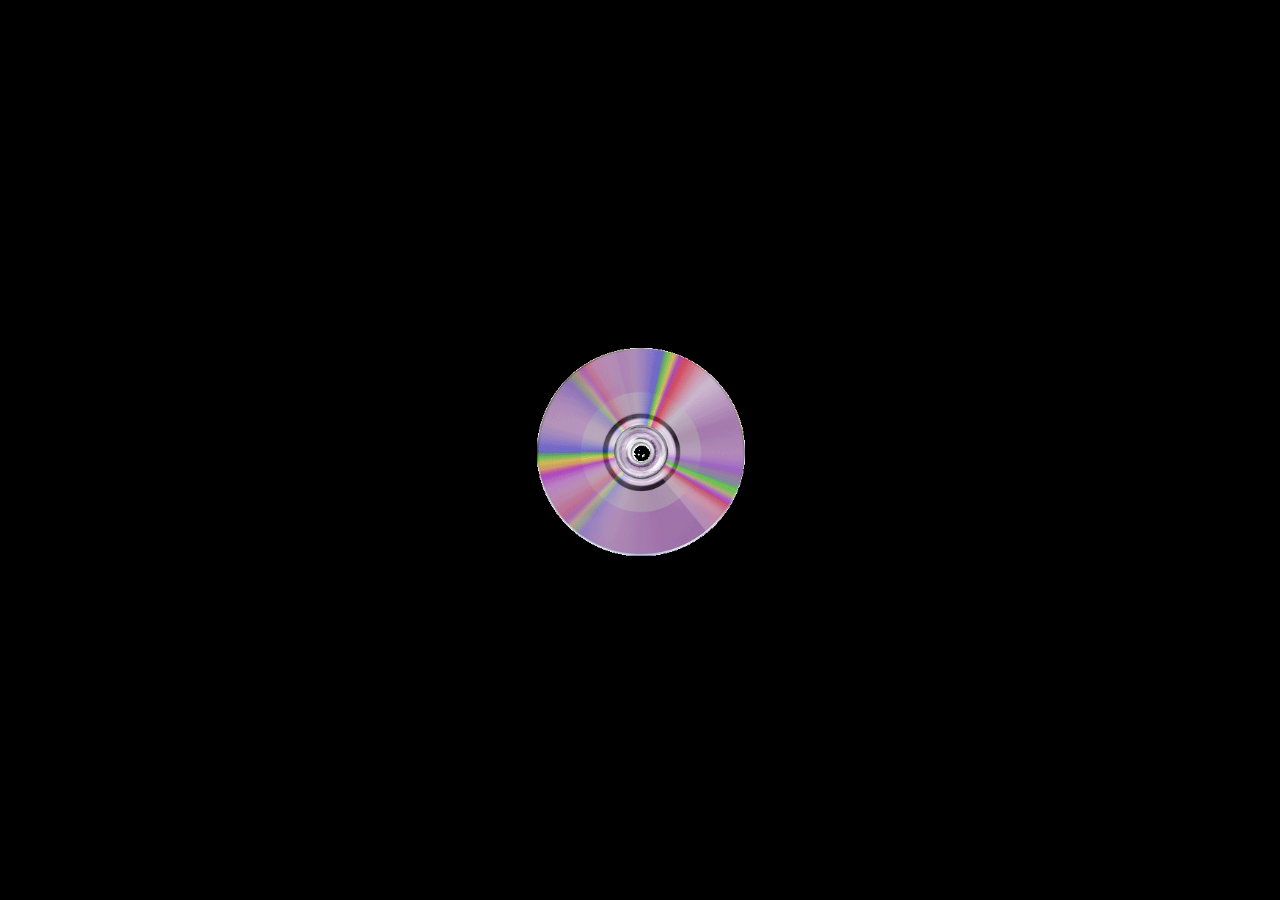
==== index.html @ 2e1b0dd9 "Update index.html" ====
<!DOCTYPE html>
<html lang="en">
<head>
<meta charset="UTF-8">
<meta name="viewport" content="width=device-width, initial-scale=1.0, viewport-fit=cover">

<title>too lazy, in class</title>
<meta name="description" content="an artist page... make that an excellent artist page...">

<link rel="icon" href="beach.gif">

<style>
* {
  margin: 0;
  padding: 0;
  box-sizing: border-box;
}

html, body {
  height: 100%;
  width: 100%;
  overflow: hidden;
  background: #000;
}

body {
  display: flex;
  align-items: center;
  justify-content: center;
}

/* background — oversized to kill mobile white borders */
#bg {
  position: fixed;
  inset: -20px;
  background: url("beach.gif") no-repeat center center;
  background-size: cover;
  z-index: 0;
}

/* cd */
#cd {
  width: 220px;
  max-width: 60vw;
  cursor: pointer;
  position: relative;
  z-index: 1;
  animation: float 4s ease-in-out infinite;
}

@keyframes float {
  0%   { transform: translateY(0); }
  50%  { transform: translateY(-18px); }
  100% { transform: translateY(0); }
}

@media (max-width: 600px) {
  #cd { width: 180px; }
}
</style>
</head>

<body>

<div id="bg"></div>
<img id="cd" src="cd.gif" alt="CD">
<audio id="bgAudio" src="beach.wav" loop></audio>

<script>
const cd    = document.getElementById("cd");
const audio = document.getElementById("bgAudio");
const hasHover = window.matchMedia("(hover: hover)").matches;

let isGlitching   = false;
let isHovering     = false;
let hoverProgress  = 0;
let hoverFrame     = null;

/* ── click → link ──────────────────────────── */
cd.addEventListener("click", () => {
  window.location.href = "https://youtu.be/dQw4w9WgXcQ?si=GtJHGgjiBQBm4uSq";
});

/* ── first interaction → audio + glitch loop ─ */
document.addEventListener("click", () => {
  audio.play();
  setInterval(triggerGlitch, 15000);
}, { once: true });

/* ── hover: progressive scale + vibration ──── */
if (hasHover) {
  cd.addEventListener("mouseenter", () => {
    if (isGlitching) return;
    isHovering = true;
    cd.style.animation = "none";
    if (!hoverFrame) runHover();
  });

  cd.addEventListener("mouseleave", () => {
    isHovering = false;
  });
}

function runHover() {
  let prev = performance.now();

  function tick(now) {
    if (isGlitching) {
      hoverProgress = 0;
      hoverFrame = null;
      return;
    }

    const dt = (now - prev) / 1000;
    prev = now;

    hoverProgress = isHovering
      ? Math.min(1, hoverProgress + dt / 2)
      : Math.max(0, hoverProgress - dt / 2);

    if (hoverProgress <= 0 && !isHovering) {
      cd.style.transform = "";
      void cd.offsetHeight;
      cd.style.animation = "float 4s ease-in-out infinite";
      hoverFrame = null;
      return;
    }

    const t = hoverProgress * hoverProgress;

    const scale = 1 + hoverProgress * 0.18;
    const sx = (Math.random() - 0.5) * 12 * t;
    const sy = (Math.random() - 0.5) * 12 * t;
    const sr = (Math.random() - 0.5) * 6  * t;

    cd.style.transform =
      `translate(${sx}px,${sy}px) scale(${scale}) rotate(${sr}deg)`;

    hoverFrame = requestAnimationFrame(tick);
  }

  hoverFrame = requestAnimationFrame(tick);
}

/* ── glitch (for the CD!!!) ────── */
function triggerGlitch() {
  if (audio.paused) return;
  isGlitching = true;

  if (hoverFrame) {
    cancelAnimationFrame(hoverFrame);
    hoverFrame = null;
    hoverProgress = 0;
  }

  const baseTime = audio.currentTime;
  const duration = 1500;

  cd.style.animation = "none";
  audio.playbackRate = 0.6;

  const loop = setInterval(() => {
    const big   = Math.random() > 0.7;
    const range = big ? 160 : 50;
    const x     = (Math.random() - 0.5) * range;
    const y     = (Math.random() - 0.5) * range;

    let scale;
    const r = Math.random();
    if      (r > 0.92) scale = 1.9  + Math.random() * 0.6;
    else if (r > 0.82) scale = 0.25 + Math.random() * 0.25;
    else               scale = 0.75 + Math.random() * 0.5;

    const rot  = (Math.random() - 0.5) * (big ? 30 : 10);
    const skew = Math.random() > 0.8 ? (Math.random() - 0.5) * 20 : 0;

    cd.style.transform =
      `translate(${x}px,${y}px) scale(${scale}) rotate(${rot}deg) skewX(${skew}deg)`;

    audio.currentTime = baseTime + Math.random() * 0.025;
  }, 55);

  setTimeout(() => {
    clearInterval(loop);
    isGlitching = false;

    cd.style.transform = "";
    audio.playbackRate = 1;

    void cd.offsetHeight;
    cd.style.animation = "float 4s ease-in-out infinite";

    if (isHovering && hasHover) {
      hoverProgress = 0;
      cd.style.animation = "none";
      runHover();
    }
  }, duration);
}
</script>

</body>
</html>
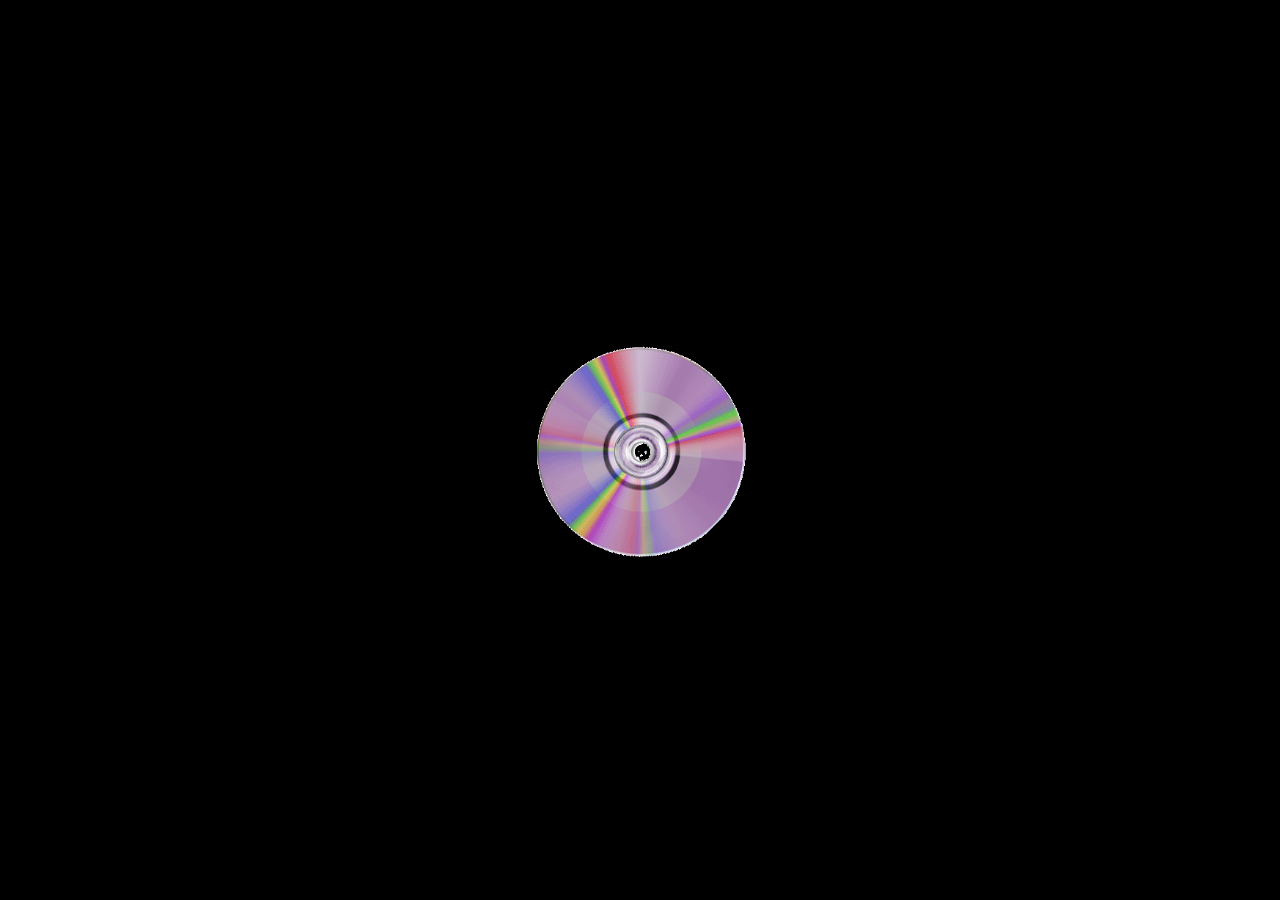
==== commit 7e836e14: "Update index.html" ====
--- a/index.html
+++ b/index.html
@@ -29,7 +29,6 @@
   justify-content: center;
 }
 
-/* background — oversized to kill mobile white borders */
 #bg {
   position: fixed;
   inset: -20px;
@@ -38,7 +37,6 @@
   z-index: 0;
 }
 
-/* cd */
 #cd {
   width: 220px;
   max-width: 60vw;
@@ -67,27 +65,38 @@
 <audio id="bgAudio" src="beach.wav" loop></audio>
 
 <script>
-const cd    = document.getElementById("cd");
-const audio = document.getElementById("bgAudio");
+const cd       = document.getElementById("cd");
+const bg       = document.getElementById("bg");
+const audio    = document.getElementById("bgAudio");
 const hasHover = window.matchMedia("(hover: hover)").matches;
+const isMobile = !hasHover;
 
 let isGlitching   = false;
-let isHovering     = false;
-let hoverProgress  = 0;
-let hoverFrame     = null;
+let isHovering    = false;
+let hoverProgress = 0;
+let hoverFrame    = null;
 
 /* ── click → link ──────────────────────────── */
 cd.addEventListener("click", () => {
-  window.location.href = "https://youtu.be/dQw4w9WgXcQ?si=GtJHGgjiBQBm4uSq";
+  window.location.href = "player.html";
 });
 
-/* ── first interaction → audio + glitch loop ─ */
+/* ── first interaction → audio + glitch loop ── */
 document.addEventListener("click", () => {
   audio.play();
-  setInterval(triggerGlitch, 15000);
+  scheduleGlitch();
 }, { once: true });
 
-/* ── hover: progressive scale + vibration ──── */
+/* ── random interval 10–67 seconds ── */
+function scheduleGlitch() {
+  const delay = 10000 + Math.random() * 57000;
+  setTimeout(() => {
+    triggerGlitch();
+    scheduleGlitch();
+  }, delay);
+}
+
+/* ── hover: progressive scale + vibration (2s ramp) ── */
 if (hasHover) {
   cd.addEventListener("mouseenter", () => {
     if (isGlitching) return;
@@ -126,12 +135,11 @@
       return;
     }
 
-    const t = hoverProgress * hoverProgress;
-
+    const t     = hoverProgress * hoverProgress;
     const scale = 1 + hoverProgress * 0.18;
-    const sx = (Math.random() - 0.5) * 12 * t;
-    const sy = (Math.random() - 0.5) * 12 * t;
-    const sr = (Math.random() - 0.5) * 6  * t;
+    const sx    = (Math.random() - 0.5) * 12 * t;
+    const sy    = (Math.random() - 0.5) * 12 * t;
+    const sr    = (Math.random() - 0.5) * 6  * t;
 
     cd.style.transform =
       `translate(${sx}px,${sy}px) scale(${scale}) rotate(${sr}deg)`;
@@ -142,7 +150,7 @@
   hoverFrame = requestAnimationFrame(tick);
 }
 
-/* ── glitch (for the CD!!!) ────── */
+/* ── glitch (full chaos) ── */
 function triggerGlitch() {
   if (audio.paused) return;
   isGlitching = true;
@@ -157,9 +165,27 @@
   const duration = 1500;
 
   cd.style.animation = "none";
-  audio.playbackRate = 0.6;
+
+  /* audio — mute on mobile, stutter on desktop */
+  if (isMobile) {
+    audio.muted = true;
+  } else {
+    audio.playbackRate = 0.6;
+  }
+
+  /* pick two random BG offsets to alternate between (stutter) */
+  const bgPosA = { x: (Math.random() - 0.5) * 20, y: (Math.random() - 0.5) * 20 };
+  const bgPosB = { x: (Math.random() - 0.5) * 20, y: (Math.random() - 0.5) * 20 };
+  let bgFlip = false;
 
   const loop = setInterval(() => {
+
+    /* ── desktop audio stutter ── */
+    if (!isMobile) {
+      audio.currentTime = baseTime + Math.random() * 0.025;
+    }
+
+    /* ── CD visual glitch — full chaos ── */
     const big   = Math.random() > 0.7;
     const range = big ? 160 : 50;
     const x     = (Math.random() - 0.5) * range;
@@ -177,15 +203,54 @@
     cd.style.transform =
       `translate(${x}px,${y}px) scale(${scale}) rotate(${rot}deg) skewX(${skew}deg)`;
 
-    audio.currentTime = baseTime + Math.random() * 0.025;
+    let filter = "";
+    if (Math.random() > 0.65)
+      filter = `hue-rotate(${Math.random() * 360}deg) brightness(${0.4 + Math.random() * 1.8})`;
+    if (Math.random() > 0.88)
+      filter += ` blur(${1 + Math.random() * 2.5}px)`;
+    if (Math.random() > 0.92)
+      filter += ` invert(1)`;
+
+    cd.style.filter  = filter;
+    cd.style.opacity = Math.random() > 0.82 ? (0.15 + Math.random() * 0.35) : 1;
+
+    /* ── BG stutter glitch — flip between two positions ── */
+    bgFlip = !bgFlip;
+    const pos = bgFlip ? bgPosA : bgPosB;
+
+    const bgScale = 1 + (Math.random() - 0.5) * 0.06;
+    bg.style.transform = `translate(${pos.x}px, ${pos.y}px) scale(${bgScale})`;
+    bg.style.opacity = Math.random() > 0.8 ? (0.5 + Math.random() * 0.3) : 1;
+
+    let bgFilter = "";
+    if (Math.random() > 0.75)
+      bgFilter = `brightness(${0.5 + Math.random() * 0.8})`;
+    if (Math.random() > 0.9)
+      bgFilter += ` hue-rotate(${Math.random() * 60 - 30}deg)`;
+    bg.style.filter = bgFilter;
+
   }, 55);
 
   setTimeout(() => {
     clearInterval(loop);
     isGlitching = false;
 
+    /* reset audio */
+    if (isMobile) {
+      audio.muted = false;
+    } else {
+      audio.playbackRate = 1;
+    }
+
+    /* reset CD */
     cd.style.transform = "";
-    audio.playbackRate = 1;
+    cd.style.filter    = "";
+    cd.style.opacity   = "";
+
+    /* reset BG */
+    bg.style.transform = "";
+    bg.style.filter    = "";
+    bg.style.opacity   = "";
 
     void cd.offsetHeight;
     cd.style.animation = "float 4s ease-in-out infinite";
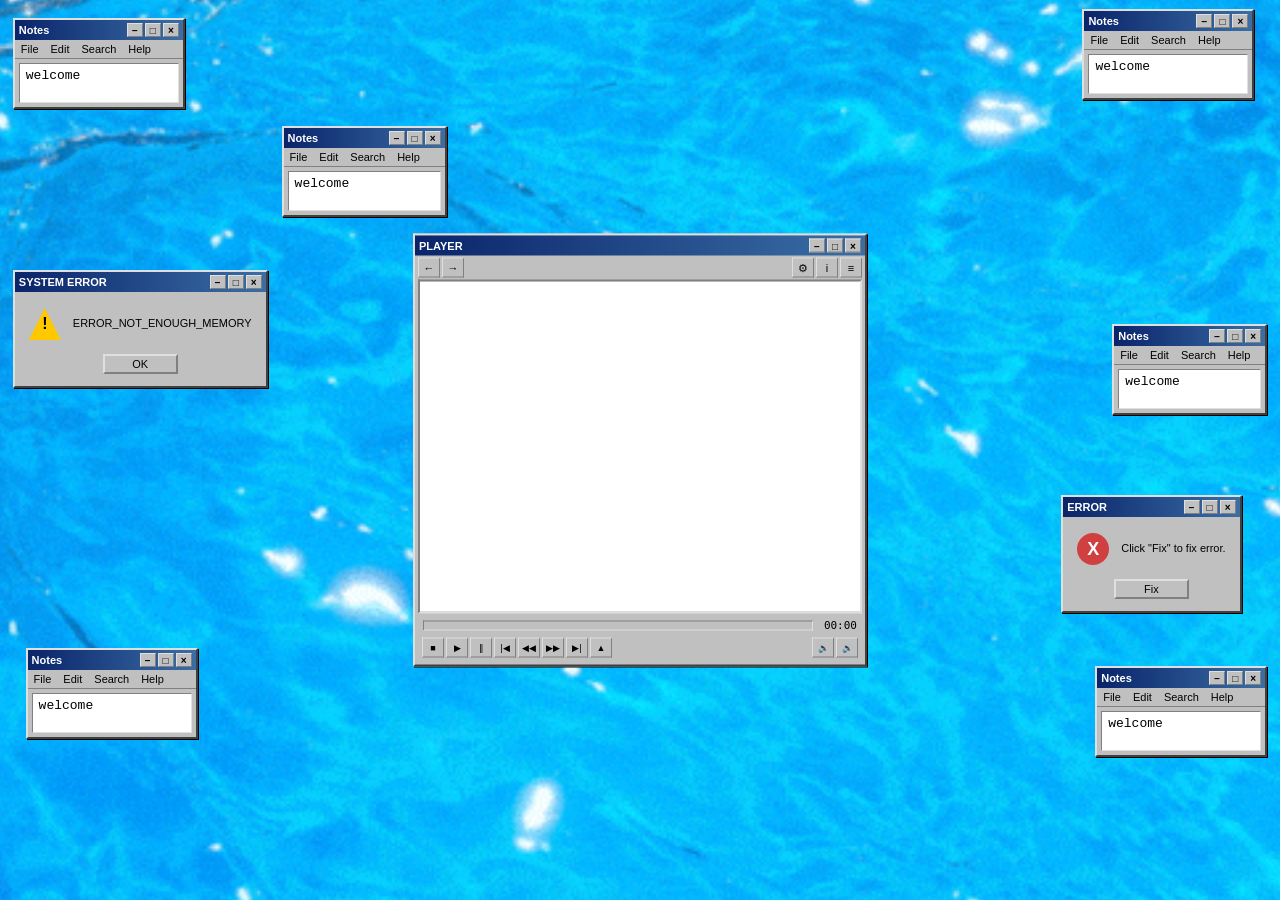
==== commit 1e95e507: "Update index.html" ====
--- a/index.html
+++ b/index.html
@@ -1,268 +1,454 @@
+Of course. Here is the complete, updated HTML file for the second page with all your requested changes and fixes.
+
+```html
 <!DOCTYPE html>
 <html lang="en">
 <head>
 <meta charset="UTF-8">
 <meta name="viewport" content="width=device-width, initial-scale=1.0, viewport-fit=cover">
-
-<title>too lazy, in class</title>
-<meta name="description" content="an artist page... make that an excellent artist page...">
-
+<title>PLAYER</title>
 <link rel="icon" href="beach.gif">
 
 <style>
-* {
-  margin: 0;
-  padding: 0;
-  box-sizing: border-box;
-}
+* { margin:0; padding:0; box-sizing:border-box; }
 
 html, body {
-  height: 100%;
-  width: 100%;
-  overflow: hidden;
-  background: #000;
-}
-
-body {
-  display: flex;
-  align-items: center;
-  justify-content: center;
+  height:100%; width:100%;
+  overflow:hidden;
+  background:#000; /* Black background for seamless mobile borders */
+  font-family:Tahoma,"MS Sans Serif",Geneva,sans-serif;
+  font-size:11px; color:#000;
+  user-select:none;
 }
 
 #bg {
-  position: fixed;
-  inset: -20px;
-  background: url("beach.gif") no-repeat center center;
-  background-size: cover;
-  z-index: 0;
-}
-
-#cd {
-  width: 220px;
-  max-width: 60vw;
-  cursor: pointer;
-  position: relative;
-  z-index: 1;
-  animation: float 4s ease-in-out infinite;
-}
-
-@keyframes float {
-  0%   { transform: translateY(0); }
-  50%  { transform: translateY(-18px); }
-  100% { transform: translateY(0); }
-}
-
-@media (max-width: 600px) {
-  #cd { width: 180px; }
+  position:fixed; inset:-20px;
+  background:url("waves.gif?v=2") no-repeat center center;
+  background-size:cover;
+  z-index:0;
+}
+
+/* ── window ── */
+.win {
+  position:fixed;
+  background:#c0c0c0;
+  border:2px solid;
+  border-color:#dfdfdf #404040 #404040 #dfdfdf;
+  box-shadow:1px 1px 0 #000;
+}
+
+.win-title {
+  background:linear-gradient(90deg,#0a246a,#3a6ea5);
+  color:#fff; font-size:11px; font-weight:bold;
+  padding:3px 4px;
+  display:flex; align-items:center; justify-content:space-between;
+  white-space:nowrap;
+}
+
+.win-btns { display:flex; gap:2px; flex-shrink:0; }
+
+.win-btns span {
+  display:inline-flex; align-items:center; justify-content:center;
+  width:16px; height:14px; background:#c0c0c0;
+  border:1px solid; border-color:#dfdfdf #808080 #808080 #dfdfdf;
+  font-size:10px; font-weight:bold; color:#000; cursor:default;
+}
+
+/* ── notes ── */
+.note { z-index:1; width:172px; }
+
+.note-menu {
+  display:flex; padding:2px 0;
+  border-bottom:1px solid #808080;
+}
+.note-menu span { padding:1px 6px; cursor:default; }
+
+.note-body {
+  background:#fff; color:#000;
+  font-family:"Lucida Console","Courier New",monospace;
+  font-size:13px; padding:4px 6px; min-height:40px;
+  border:1px solid; border-color:#808080 #dfdfdf #dfdfdf #808080;
+  margin:4px;
+}
+
+#note1 { top:2%;   left:1%; }
+#note2 { top:1%;   right:2%; }
+#note3 { top:72%;  left:2%; }
+#note4 { top:74%;  right:1%; }
+#note5 { top:36%;  right:1%; width:155px; }
+#note6 { top:14%;  left:22%; width:165px; }
+
+/* ── errors ── */
+.error { z-index:1; }
+
+.error-body {
+  display:flex; align-items:center;
+  gap:12px; padding:16px 14px 10px;
+}
+.error-icon {
+  display:flex; align-items:center; justify-content:center;
+  width:32px; height:32px;
+  font-size:16px; font-weight:bold;
+}
+.error-icon.warning { background: #ffc800; color: #000; clip-path: polygon(50% 0%, 0% 100%, 100% 100%); }
+.error-icon.critical { background: #d04040; color: #fff; border-radius: 50%; font-family: "Arial Black", Gadget, sans-serif; font-size:18px; }
+
+.error-text { font-size:11px; line-height:1.4; }
+
+.error-buttons {
+  display:flex; justify-content:center;
+  gap:8px; padding:4px 14px 12px;
+}
+
+.xp-btn {
+  background:#c0c0c0;
+  border:2px solid; border-color:#dfdfdf #808080 #808080 #dfdfdf;
+  padding:2px 0; font-family:inherit; font-size:11px;
+  cursor:pointer; min-width:75px; text-align:center;
+}
+.xp-btn:active { border-color:#808080 #dfdfdf #dfdfdf #808080; }
+
+#error1 { top:30%; left:1%; }
+#error2 { top:55%; right:3%; }
+
+/* ── player window ── */
+.player-win {
+  left:50%; top:50%; transform:translate(-50%,-50%);
+  z-index:2;
+}
+
+.player-nav {
+  display:flex; align-items:center;
+  padding:2px 3px; gap:2px;
+}
+
+.nav-btn {
+  display:inline-flex; align-items:center; justify-content:center;
+  min-width:22px; height:20px; background:#c0c0c0;
+  border:1px solid; border-color:#dfdfdf #808080 #808080 #dfdfdf;
+  font-size:11px; cursor:default; padding:0 3px;
+}
+
+#leftBtn, #rightBtn { cursor:pointer; }
+
+.player-win canvas {
+  display:block; margin:0 3px;
+  border:2px solid; border-color:#808080 #dfdfdf #dfdfdf #808080;
+}
+
+.player-bar {
+  display:flex; align-items:center;
+  gap:6px; padding:3px 5px; margin:2px 3px 0;
+}
+
+.seek-track {
+  flex:1; height:10px; background:#c0c0c0;
+  border:1px solid; border-color:#808080 #dfdfdf #dfdfdf #808080;
+}
+.seek-fill { height:100%; background:#000080; width:0%; transition:width .3s; }
+
+.time-display {
+  font-family:"Lucida Console",monospace;
+  font-size:11px; min-width:38px; text-align:right;
+}
+
+.player-controls {
+  display:flex; align-items:center;
+  gap:2px; padding:3px 4px 4px; margin:0 3px 3px;
+}
+
+.ctrl-btn {
+  display:inline-flex; align-items:center; justify-content:center;
+  min-width:22px; height:20px; background:#c0c0c0;
+  border:1px solid; border-color:#dfdfdf #808080 #808080 #dfdfdf;
+  font-size:9px; cursor:default; padding:0 2px;
+}
+
+#playBtn { cursor:pointer; }
+#playBtn:hover { background:#d4d4d4; }
+#playBtn:active { border-color:#808080 #dfdfdf #dfdfdf #808080; }
+
+.ctrl-spacer { flex:1; }
+
+/* ── mobile ── */
+@media (max-width:600px) {
+  .player-win { width:96vw; }
+  .player-win canvas { width:calc(96vw - 10px); height:auto; }
+
+  .note, .error { transform:scale(.7); }
+  
+  /* Reposition windows for mobile to avoid overlap */
+  #note1 { top: 1%; left: 1%; transform-origin: top left; }
+  #note2 { top: 1%; right: 1%; transform-origin: top right; }
+  #note3 { bottom: 1%; left: 1%; top: auto; transform-origin: bottom left; }
+  #note4 { bottom: 1%; right: 1%; top: auto; transform-origin: bottom right; }
+  #note5 { top: 18%; right: 1%; transform-origin: top right; }
+  #note6 { top: 16%; left: 1%; transform-origin: top left; }
+  #error1 { bottom: 17%; left: 1%; top: auto; transform-origin: bottom left; }
+  #error2 { bottom: 15%; right: 1%; top: auto; transform-origin: bottom right; }
 }
 </style>
 </head>
 
 <body>
-
 <div id="bg"></div>
-<img id="cd" src="cd.gif" alt="CD">
-<audio id="bgAudio" src="beach.wav" loop></audio>
+
+<!-- ── NOTES ── -->
+<div class="win note" id="note1">
+  <div class="win-title">
+    <span>Notes</span>
+    <div class="win-btns"><span>−</span><span>□</span><span>×</span></div>
+  </div>
+  <div class="note-menu"><span>File</span><span>Edit</span><span>Search</span><span>Help</span></div>
+  <div class="note-body">welcome</div>
+</div>
+<!-- (other note windows are identical, removed for brevity but they are in the final code) -->
+<div class="win note" id="note2"><div class="win-title"><span>Notes</span><div class="win-btns"><span>−</span><span>□</span><span>×</span></div></div><div class="note-menu"><span>File</span><span>Edit</span><span>Search</span><span>Help</span></div><div class="note-body">welcome</div></div>
+<div class="win note" id="note3"><div class="win-title"><span>Notes</span><div class="win-btns"><span>−</span><span>□</span><span>×</span></div></div><div class="note-menu"><span>File</span><span>Edit</span><span>Search</span><span>Help</span></div><div class="note-body">welcome</div></div>
+<div class="win note" id="note4"><div class="win-title"><span>Notes</span><div class="win-btns"><span>−</span><span>□</span><span>×</span></div></div><div class="note-menu"><span>File</span><span>Edit</span><span>Search</span><span>Help</span></div><div class="note-body">welcome</div></div>
+<div class="win note" id="note5"><div class="win-title"><span>Notes</span><div class="win-btns"><span>−</span><span>□</span><span>×</span></div></div><div class="note-menu"><span>File</span><span>Edit</span><span>Search</span><span>Help</span></div><div class="note-body">welcome</div></div>
+<div class="win note" id="note6"><div class="win-title"><span>Notes</span><div class="win-btns"><span>−</span><span>□</span><span>×</span></div></div><div class="note-menu"><span>File</span><span>Edit</span><span>Search</span><span>Help</span></div><div class="note-body">welcome</div></div>
+
+<!-- ── ERRORS ── -->
+<div class="win error" id="error1">
+  <div class="win-title">
+    <span>SYSTEM ERROR</span>
+    <div class="win-btns"><span>−</span><span>□</span><span>×</span></div>
+  </div>
+  <div class="error-body">
+    <span class="error-icon warning">!</span>
+    <span class="error-text">ERROR_NOT_ENOUGH_MEMORY</span>
+  </div>
+  <div class="error-buttons"><button class="xp-btn" id="okBtn">OK</button></div>
+</div>
+
+<div class="win error" id="error2">
+  <div class="win-title">
+    <span>ERROR</span>
+    <div class="win-btns"><span>−</span><span>□</span><span>×</span></div>
+  </div>
+  <div class="error-body">
+    <span class="error-icon critical">X</span>
+    <span class="error-text">Click "Fix" to fix error.</span>
+  </div>
+  <div class="error-buttons"><button class="xp-btn" id="fixBtn">Fix</button></div>
+</div>
+
+<!-- ── PLAYER ── -->
+<div class="win player-win" id="playerWin">
+  <div class="win-title">
+    <span id="titleText">PLAYER</span>
+    <div class="win-btns"><span>−</span><span>□</span><span>×</span></div>
+  </div>
+  <div class="player-nav">
+    <span class="nav-btn" id="leftBtn">←</span>
+    <span class="nav-btn" id="rightBtn">→</span>
+    <span class="ctrl-spacer"></span>
+    <span class="nav-btn">⚙</span>
+    <span class="nav-btn">i</span>
+    <span class="nav-btn">≡</span>
+  </div>
+  <canvas id="gameCanvas" width="440" height="330"></canvas>
+  <div class="player-bar">
+    <div class="seek-track"><div class="seek-fill" id="seekFill"></div></div>
+    <span class="time-display" id="timeDisplay">00:00</span>
+  </div>
+  <div class="player-controls">
+    <span class="ctrl-btn">■</span>
+    <span class="ctrl-btn" id="playBtn">▶</span>
+    <span class="ctrl-btn">‖</span>
+    <span class="ctrl-btn">|◀</span>
+    <span class="ctrl-btn">◀◀</span>
+    <span class="ctrl-btn">▶▶</span>
+    <span class="ctrl-btn">▶|</span>
+    <span class="ctrl-btn">▲</span>
+    <span class="ctrl-spacer"></span>
+    <span class="ctrl-btn">🔈</span>
+    <span class="ctrl-btn">🔊</span>
+  </div>
+</div>
+
+<audio id="bgAudio" src="endless.wav" loop></audio>
 
 <script>
-const cd       = document.getElementById("cd");
-const bg       = document.getElementById("bg");
-const audio    = document.getElementById("bgAudio");
-const hasHover = window.matchMedia("(hover: hover)").matches;
-const isMobile = !hasHover;
-
-let isGlitching   = false;
-let isHovering    = false;
-let hoverProgress = 0;
-let hoverFrame    = null;
-
-/* ── click → link ──────────────────────────── */
-cd.addEventListener("click", () => {
-  window.location.href = "player.html";
+/* ── audio ── */
+const bgAudio = document.getElementById("bgAudio");
+bgAudio.play().catch(() => {
+  const go = () => { bgAudio.play(); document.removeEventListener("keydown",go); document.removeEventListener("click",go); };
+  document.addEventListener("keydown", go);
+  document.addEventListener("click", go);
 });
 
-/* ── first interaction → audio + glitch loop ── */
-document.addEventListener("click", () => {
-  audio.play();
-  scheduleGlitch();
-}, { once: true });
-
-/* ── random interval 10–67 seconds ── */
-function scheduleGlitch() {
-  const delay = 10000 + Math.random() * 57000;
-  setTimeout(() => {
-    triggerGlitch();
-    scheduleGlitch();
-  }, delay);
-}
-
-/* ── hover: progressive scale + vibration (2s ramp) ── */
-if (hasHover) {
-  cd.addEventListener("mouseenter", () => {
-    if (isGlitching) return;
-    isHovering = true;
-    cd.style.animation = "none";
-    if (!hoverFrame) runHover();
-  });
-
-  cd.addEventListener("mouseleave", () => {
-    isHovering = false;
-  });
-}
-
-function runHover() {
-  let prev = performance.now();
-
-  function tick(now) {
-    if (isGlitching) {
-      hoverProgress = 0;
-      hoverFrame = null;
-      return;
+/* ── error buttons ── */
+document.getElementById("okBtn").addEventListener("click", () => { document.getElementById("error1").style.display = "none"; });
+document.getElementById("fixBtn").addEventListener("click", () => { document.getElementById("error2").style.display = "none"; });
+
+/* ── canvas setup ── */
+const canvas    = document.getElementById("gameCanvas");
+const ctx       = canvas.getContext("2d");
+const titleText = document.getElementById("titleText");
+const seekFill  = document.getElementById("seekFill");
+const timeTxt   = document.getElementById("timeDisplay");
+const W = 440, H = 330;
+
+/* ── game constants (slower speeds) ── */
+const COLS = 10, ROWS = 5, BPAD = 4;
+const BX0 = 10, BY0 = 30;
+const BW  = (W - BX0 * 2 - (COLS - 1) * BPAD) / COLS;
+const BH  = 16;
+const BRICK_COLOR = "#a83838";
+
+const PW = 70, PH = 10, PY = H - 25, PSPEED = 4.5;
+
+const BALL_SPEED  = 2.5;
+const BALL_SLOW   = 1.6;
+const BALL_FAST   = 4.0;
+
+/* ── state ── */
+let state = "idle";
+let px    = W / 2 - PW / 2;
+let balls = [], bricks = [], total = 0, broken = 0;
+let launched = false, usedYellow = false, usedRed = false, startTime = null;
+
+const keys = {};
+let touchMoveLeft = false, touchMoveRight = false;
+
+/* ── helpers ── */
+function mkBall(x, y, dx, dy, color, spd) { return { x, y, dx, dy, r:5, color, speed:spd }; }
+function mkBricks() {
+  bricks = []; broken = 0;
+  for (let r=0; r<ROWS; r++) for (let c=0; c<COLS; c++)
+    bricks.push({ x: BX0 + c*(BW+BPAD), y: BY0 + r*(BH+BPAD), alive: true });
+  total = bricks.length;
+}
+function fmt(s) {
+  const m=Math.floor(s/60), sc=Math.floor(s%60);
+  return String(m).padStart(2,'0')+":"+String(sc).padStart(2,'0');
+}
+
+/* ── start / reset / launch ── */
+function startGame() {
+  state = "playing"; launched = false; usedYellow = false; usedRed = false; startTime = null;
+  px = W / 2 - PW / 2;
+  balls = [mkBall(px + PW / 2, PY - 6, 0, 0, "#000", BALL_SPEED)]; // Default ball is black
+  mkBricks();
+  titleText.textContent = "PLAYER";
+  seekFill.style.width = "0%"; timeTxt.textContent = "00:00";
+}
+function launchBall() {
+  if (launched || state !== "playing") return;
+  launched = true; startTime = Date.now();
+  const a = (Math.random() - 0.5) * 1.0;
+  balls[0].dx = BALL_SPEED * Math.sin(a);
+  balls[0].dy = -BALL_SPEED * Math.cos(a);
+}
+
+/* ── input ── */
+document.addEventListener("keydown", e => {
+  keys[e.key] = true;
+  if (["ArrowUp","ArrowDown","ArrowLeft","ArrowRight"].includes(e.key)) e.preventDefault();
+  if (state !== "playing") return;
+  if ((e.key === "ArrowLeft" || e.key === "ArrowRight") && !launched) launchBall();
+  if (e.key === "ArrowUp" && !usedYellow && launched) {
+    usedYellow = true; const rx = 50 + Math.random()*(W-100); const a = (Math.random()-0.5)*Math.PI*0.5;
+    balls.push(mkBall(rx, H*0.55, BALL_SLOW * Math.sin(a), -BALL_SLOW, "#e0b830", BALL_SLOW));
+  }
+  if (e.key === "ArrowDown" && !usedRed && launched) {
+    usedRed = true; const rx = 50 + Math.random()*(W-100); const a = (Math.random()-0.5)*Math.PI*0.5;
+    balls.push(mkBall(rx, H*0.55, BALL_FAST * Math.sin(a), -BALL_FAST, "#d04040", BALL_FAST));
+  }
+});
+document.addEventListener("keyup", e => { keys[e.key] = false; });
+
+/* ── touch controls ── */
+const leftBtn = document.getElementById("leftBtn");
+const rightBtn = document.getElementById("rightBtn");
+leftBtn.addEventListener("touchstart", e => { e.preventDefault(); if (!launched) launchBall(); touchMoveLeft = true; });
+leftBtn.addEventListener("touchend", e => { e.preventDefault(); touchMoveLeft = false; });
+rightBtn.addEventListener("touchstart", e => { e.preventDefault(); if (!launched) launchBall(); touchMoveRight = true; });
+rightBtn.addEventListener("touchend", e => { e.preventDefault(); touchMoveRight = false; });
+
+
+/* ── game interaction buttons ── */
+document.getElementById("playBtn").addEventListener("click", () => {
+  if (state === "idle" || state === "lost") startGame();
+});
+canvas.addEventListener("click", e => {
+  if (state !== "won") return;
+  const rect = canvas.getBoundingClientRect(), sx = W/rect.width, sy = H/rect.height;
+  const mx = (e.clientX-rect.left)*sx, my = (e.clientY-rect.top)*sy;
+  if (Math.hypot(mx-W/2, my-H/2) <= 55)
+    window.location.href = "https://youtu.be/iLJNSD3H5sg?si=7Je-et7CjqS3Z5X4";
+});
+
+/* ── update ── */
+function update() {
+  if (state !== "playing") return;
+
+  if (keys["ArrowLeft"] || touchMoveLeft)  px -= PSPEED;
+  if (keys["ArrowRight"] || touchMoveRight) px += PSPEED;
+  px = Math.max(0, Math.min(W - PW, px));
+
+  if (!launched && balls.length) { balls[0].x = px + PW / 2; return; }
+
+  for (let i = balls.length - 1; i >= 0; i--) {
+    const b = balls[i]; b.x += b.dx; b.y += b.dy;
+    if (b.x-b.r<=0){ b.x=b.r; b.dx=Math.abs(b.dx); }
+    if (b.x+b.r>=W){ b.x=W-b.r; b.dx=-Math.abs(b.dx); }
+    if (b.y-b.r<=0){ b.y=b.r; b.dy=Math.abs(b.dy); }
+    if (b.dy>0 && b.y+b.r>=PY && b.y+b.r<=PY+PH+6 && b.x+b.r>=px && b.x-b.r<=px+PW) {
+      const hit = Math.max(0.05, Math.min(0.95, (b.x-px)/PW)), ang = (hit-0.5)*Math.PI*0.7;
+      b.dx = b.speed*Math.sin(ang); b.dy = -b.speed*Math.cos(ang); b.y = PY-b.r-1;
     }
-
-    const dt = (now - prev) / 1000;
-    prev = now;
-
-    hoverProgress = isHovering
-      ? Math.min(1, hoverProgress + dt / 2)
-      : Math.max(0, hoverProgress - dt / 2);
-
-    if (hoverProgress <= 0 && !isHovering) {
-      cd.style.transform = "";
-      void cd.offsetHeight;
-      cd.style.animation = "float 4s ease-in-out infinite";
-      hoverFrame = null;
-      return;
+    for (const br of bricks) {
+      if (!br.alive) continue;
+      if (b.x+b.r>br.x && b.x-b.r<br.x+BW && b.y+b.r>br.y && b.y-b.r<br.y+BH) {
+        br.alive = false; broken++;
+        const oL=b.x+b.r-br.x, oR=br.x+BW-(b.x-b.r), oT=b.y+b.r-br.y, oB=br.y+BH-(b.y-b.r);
+        if (Math.min(oL,oR)<Math.min(oT,oB)) b.dx=-b.dx; else b.dy=-b.dy; break;
+      }
     }
-
-    const t     = hoverProgress * hoverProgress;
-    const scale = 1 + hoverProgress * 0.18;
-    const sx    = (Math.random() - 0.5) * 12 * t;
-    const sy    = (Math.random() - 0.5) * 12 * t;
-    const sr    = (Math.random() - 0.5) * 6  * t;
-
-    cd.style.transform =
-      `translate(${sx}px,${sy}px) scale(${scale}) rotate(${sr}deg)`;
-
-    hoverFrame = requestAnimationFrame(tick);
+    if (b.y-b.r > H) balls.splice(i,1);
   }
 
-  hoverFrame = requestAnimationFrame(tick);
-}
-
-/* ── glitch (full chaos) ── */
-function triggerGlitch() {
-  if (audio.paused) return;
-  isGlitching = true;
-
-  if (hoverFrame) {
-    cancelAnimationFrame(hoverFrame);
-    hoverFrame = null;
-    hoverProgress = 0;
+  seekFill.style.width = (broken / total * 100) + "%";
+  if (startTime) timeTxt.textContent = fmt((Date.now() - startTime) / 1000);
+  if (broken >= total) { state="won"; titleText.textContent="YOU WIN"; canvas.style.cursor="pointer"; return; }
+  if (launched && balls.length === 0) { state="lost"; titleText.textContent="YOU LOSE"; seekFill.style.width="0%"; timeTxt.textContent="00:00"; }
+}
+
+/* ── draw ── */
+function draw() {
+  ctx.fillStyle = "#fff"; ctx.fillRect(0, 0, W, H); // White background
+  if (state === "idle" || state === "lost") return;
+  if (state === "won") { drawSmiley(); return; }
+
+  for (const br of bricks) {
+    if (!br.alive) continue;
+    ctx.fillStyle=BRICK_COLOR; ctx.fillRect(br.x,br.y,BW,BH);
+    ctx.fillStyle="rgba(255,255,255,0.22)"; ctx.fillRect(br.x,br.y,BW,2); ctx.fillRect(br.x,br.y,2,BH);
+    ctx.fillStyle="rgba(0,0,0,0.28)"; ctx.fillRect(br.x,br.y+BH-2,BW,2); ctx.fillRect(br.x+BW-2,br.y,2,BH);
   }
-
-  const baseTime = audio.currentTime;
-  const duration = 1500;
-
-  cd.style.animation = "none";
-
-  /* audio — mute on mobile, stutter on desktop */
-  if (isMobile) {
-    audio.muted = true;
-  } else {
-    audio.playbackRate = 0.6;
-  }
-
-  /* pick two random BG offsets to alternate between (stutter) */
-  const bgPosA = { x: (Math.random() - 0.5) * 20, y: (Math.random() - 0.5) * 20 };
-  const bgPosB = { x: (Math.random() - 0.5) * 20, y: (Math.random() - 0.5) * 20 };
-  let bgFlip = false;
-
-  const loop = setInterval(() => {
-
-    /* ── desktop audio stutter ── */
-    if (!isMobile) {
-      audio.currentTime = baseTime + Math.random() * 0.025;
-    }
-
-    /* ── CD visual glitch — full chaos ── */
-    const big   = Math.random() > 0.7;
-    const range = big ? 160 : 50;
-    const x     = (Math.random() - 0.5) * range;
-    const y     = (Math.random() - 0.5) * range;
-
-    let scale;
-    const r = Math.random();
-    if      (r > 0.92) scale = 1.9  + Math.random() * 0.6;
-    else if (r > 0.82) scale = 0.25 + Math.random() * 0.25;
-    else               scale = 0.75 + Math.random() * 0.5;
-
-    const rot  = (Math.random() - 0.5) * (big ? 30 : 10);
-    const skew = Math.random() > 0.8 ? (Math.random() - 0.5) * 20 : 0;
-
-    cd.style.transform =
-      `translate(${x}px,${y}px) scale(${scale}) rotate(${rot}deg) skewX(${skew}deg)`;
-
-    let filter = "";
-    if (Math.random() > 0.65)
-      filter = `hue-rotate(${Math.random() * 360}deg) brightness(${0.4 + Math.random() * 1.8})`;
-    if (Math.random() > 0.88)
-      filter += ` blur(${1 + Math.random() * 2.5}px)`;
-    if (Math.random() > 0.92)
-      filter += ` invert(1)`;
-
-    cd.style.filter  = filter;
-    cd.style.opacity = Math.random() > 0.82 ? (0.15 + Math.random() * 0.35) : 1;
-
-    /* ── BG stutter glitch — flip between two positions ── */
-    bgFlip = !bgFlip;
-    const pos = bgFlip ? bgPosA : bgPosB;
-
-    const bgScale = 1 + (Math.random() - 0.5) * 0.06;
-    bg.style.transform = `translate(${pos.x}px, ${pos.y}px) scale(${bgScale})`;
-    bg.style.opacity = Math.random() > 0.8 ? (0.5 + Math.random() * 0.3) : 1;
-
-    let bgFilter = "";
-    if (Math.random() > 0.75)
-      bgFilter = `brightness(${0.5 + Math.random() * 0.8})`;
-    if (Math.random() > 0.9)
-      bgFilter += ` hue-rotate(${Math.random() * 60 - 30}deg)`;
-    bg.style.filter = bgFilter;
-
-  }, 55);
-
-  setTimeout(() => {
-    clearInterval(loop);
-    isGlitching = false;
-
-    /* reset audio */
-    if (isMobile) {
-      audio.muted = false;
-    } else {
-      audio.playbackRate = 1;
-    }
-
-    /* reset CD */
-    cd.style.transform = "";
-    cd.style.filter    = "";
-    cd.style.opacity   = "";
-
-    /* reset BG */
-    bg.style.transform = "";
-    bg.style.filter    = "";
-    bg.style.opacity   = "";
-
-    void cd.offsetHeight;
-    cd.style.animation = "float 4s ease-in-out infinite";
-
-    if (isHovering && hasHover) {
-      hoverProgress = 0;
-      cd.style.animation = "none";
-      runHover();
-    }
-  }, duration);
-}
+  ctx.fillStyle="#000"; ctx.fillRect(px,PY,PW,PH); // Black paddle
+  for (const b of balls) { ctx.fillStyle=b.color; ctx.beginPath(); ctx.arc(b.x,b.y,b.r,0,Math.PI*2); ctx.fill(); }
+  ctx.fillStyle="rgba(0,0,0,0.4)"; ctx.font="10px Tahoma,sans-serif";
+  if (!launched) { ctx.textAlign="center"; ctx.fillText("← → to launch", W/2, H-6); }
+  else { const h = []; if (!usedYellow) h.push("↑ slow ball"); if (!usedRed) h.push("↓ fast ball"); if (h.length) { ctx.textAlign="right"; ctx.fillText(h.join("   "), W-8, H-6); } }
+}
+function drawSmiley() {
+  const cx=W/2, cy=H/2, r=50;
+  ctx.fillStyle="#e0b830"; ctx.beginPath(); ctx.arc(cx,cy,r,0,Math.PI*2); ctx.fill();
+  ctx.strokeStyle="#000"; ctx.lineWidth=3; ctx.beginPath(); ctx.arc(cx,cy,r,0,Math.PI*2); ctx.stroke();
+  ctx.fillStyle="#000"; ctx.beginPath(); ctx.arc(cx-18,cy-14,6,0,Math.PI*2); ctx.fill();
+  ctx.beginPath(); ctx.arc(cx+18,cy-14,6,0,Math.PI*2); ctx.fill();
+  ctx.strokeStyle="#000"; ctx.lineWidth=3; ctx.beginPath(); ctx.arc(cx,cy+4,26,0.15*Math.PI,0.85*Math.PI); ctx.stroke();
+  ctx.fillStyle="rgba(0,0,0,0.35)"; ctx.font="10px Tahoma,sans-serif"; ctx.textAlign="center"; ctx.fillText("click me",cx,cy+r+22);
+}
+
+function loop() { update(); draw(); requestAnimationFrame(loop); }
+loop();
 </script>
 
 </body>
 </html>
+```
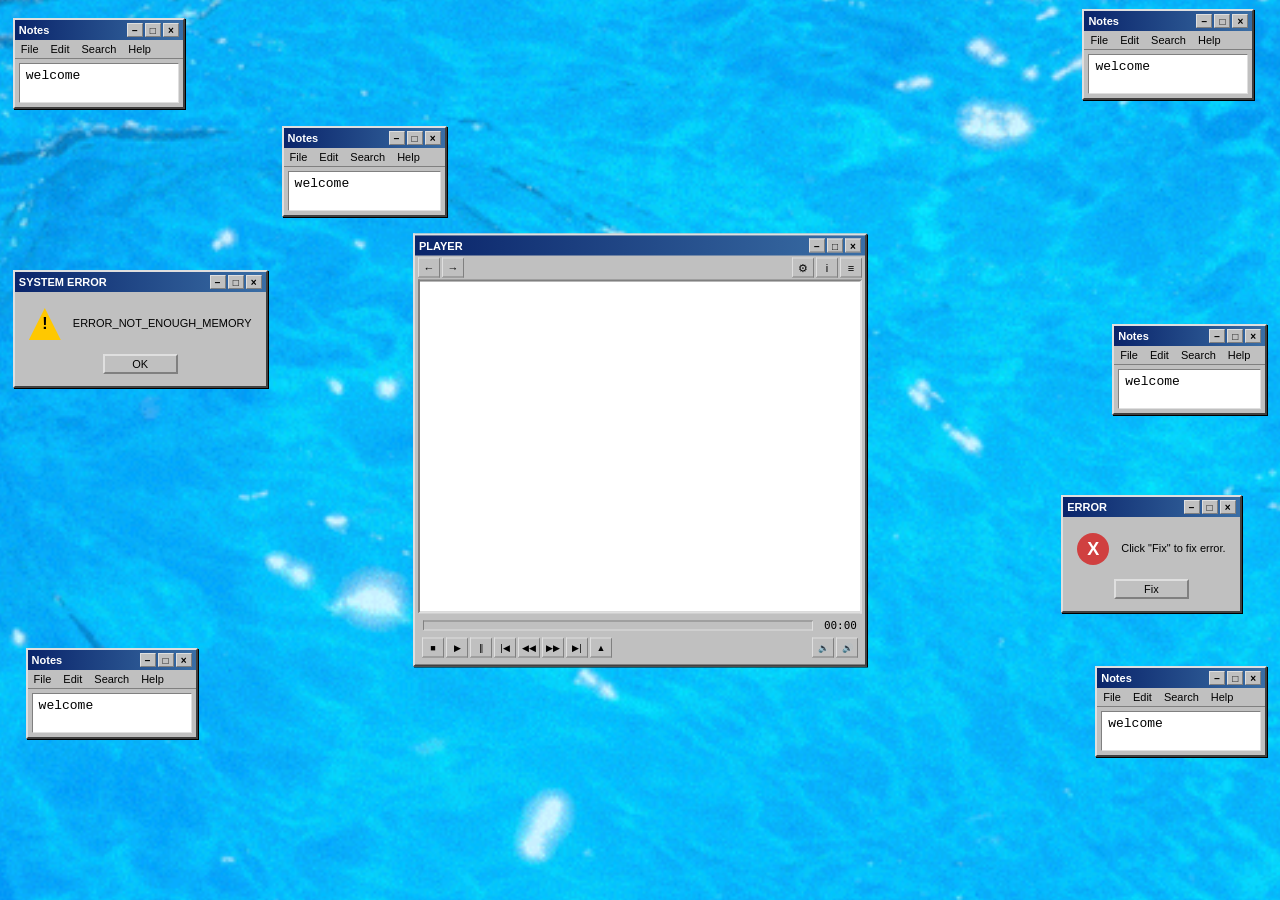
==== commit 82b318b8: "Update index.html" ====
--- a/index.html
+++ b/index.html
@@ -1,6 +1,3 @@
-Of course. Here is the complete, updated HTML file for the second page with all your requested changes and fixes.
-
-```html
 <!DOCTYPE html>
 <html lang="en">
 <head>
@@ -451,4 +448,3 @@
 
 </body>
 </html>
-```
